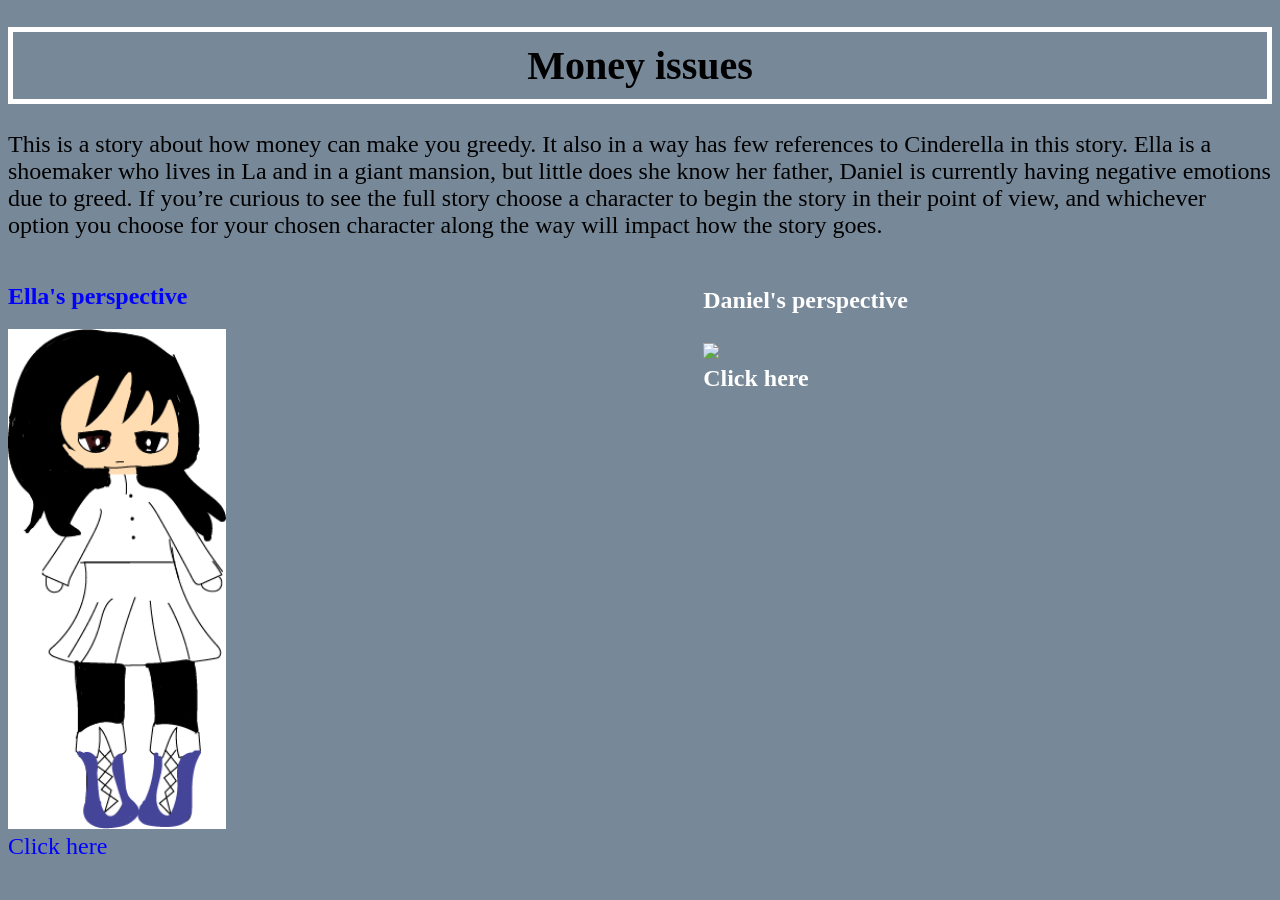
==== index.html @ 64fa3d6e "Add files via upload" ====
<!DOCTYPE html>
<html>
<head>
    <link rel="stylesheet" href ="style.css">
</head>
<body>
    <h1> Money issues </h1>
    <div class="p">
<P> 
    This is a story about how money can make you greedy.  It also in a way has few references to Cinderella in this story.  Ella is a shoemaker who lives in La and in a giant mansion, but little does she know her father, Daniel is currently having negative emotions due to greed.  If you’re curious to see the full story choose a character to begin the story in their point of view, and whichever option you choose for your chosen character along the way will impact how the story goes.
</P>
</div>
    <div class="songs-container">
    <div class="song-section">
    <h2> Ella's perspective </h2>
    <img Id="Images" src="Ella image.png" alt="Character 1"> 
<a id="song1" class="text" href="Ella.html"> Click here </a>
</div>

<div class="song-section">
<h3> Daniel's perspective <h3>
<img id="Images" src="C:\Users\qizha\OneDrive\Desktop\interactive story\Ella image.png">
<a id="song2" class="text" href="Daniel.html"> Click here </a>
</div>
</div>
---- style.css ----
h1{
    font-family: Garamond;
    font-size: 40px;
    text-align: center;
    padding: 10px;
    border: 5px solid white;
}
h2{
    font-size: x-large;
    color: blue;
}
h3{
    font-size: x-large;
    color: white;
}
#song1{
    color:blue;
    font-size: x-large
} 
#song2{
    color:white;
    font-size: x-large;
}
.text{
    text-decoration: none;
}
#Images{
    height: 500px;
    width:auto;
}
body{
    background-color:lightslategray
}
.text{
    display: block;
    font-size: medium
}
.underlined{
    text-decoration: underline;
}
.songs-container{
    display: flex;
    gap: 30px;
    justify-content: space-between
}
.song-section{
    flex:1;
    max-width: 45%;
}
.songs-container{
    display: flex;
    gap: 30px;
    justify-content: space-between
}
.Text-1{
    font-size:x-large;
    text-align: Left;
    color:darkslateblue;
}
.Text-2{
    font-size: x-large;
    text-align: Right;
    color:darkslateblue;
}
.Text-3{
    font-size: x-large;
    text-align: center;
    color:darkslateblue;
}
#options{
    font-size: x-large;
}
#Ending{
    font-size: xx-large;
}
.p{
    font-size:x-large;
    font-family:optima;
}
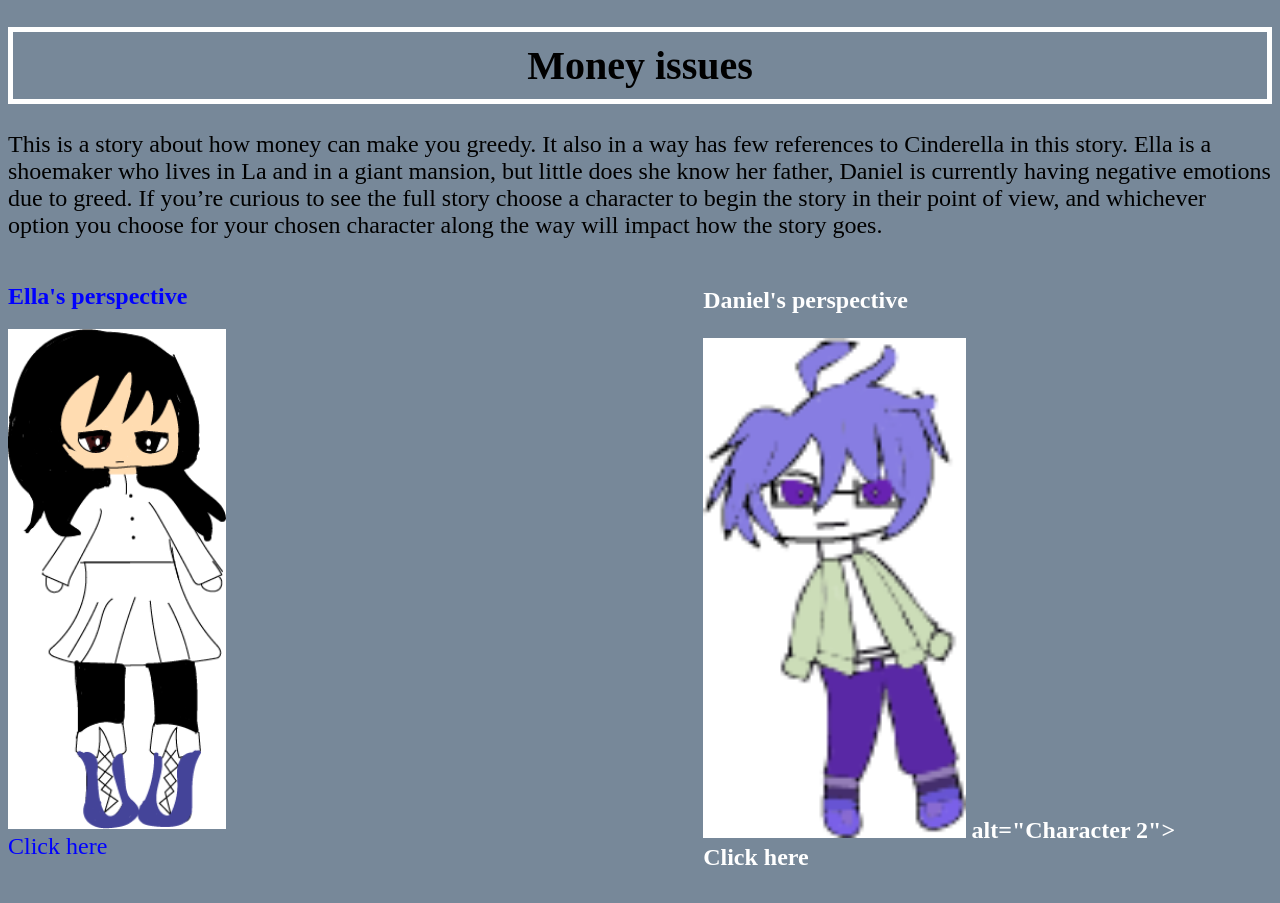
==== commit 978d55e6: "Update index.html" ====
--- a/index.html
+++ b/index.html
@@ -19,7 +19,7 @@
 
 <div class="song-section">
 <h3> Daniel's perspective <h3>
-<img id="Images" src="C:\Users\qizha\OneDrive\Desktop\interactive story\Ella image.png">
+<img id="Images" src="Daniel.png"> alt="Character 2">
 <a id="song2" class="text" href="Daniel.html"> Click here </a>
 </div>
 </div>
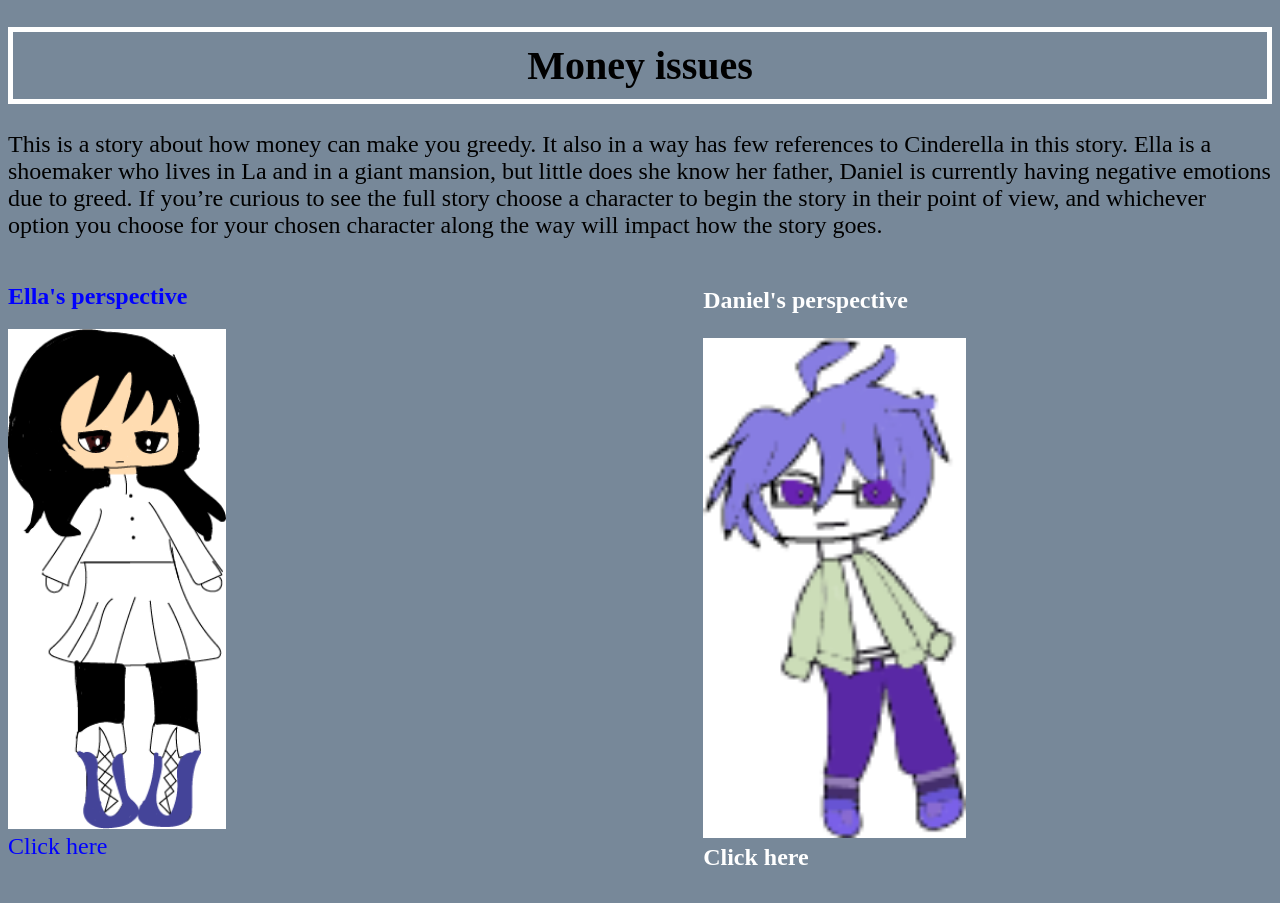
==== commit f4fb25a6: "Update index.html" ====
--- a/index.html
+++ b/index.html
@@ -19,7 +19,7 @@
 
 <div class="song-section">
 <h3> Daniel's perspective <h3>
-<img id="Images" src="Daniel.png"> alt="Character 2">
+<img id="Images" src="Daniel.png" alt="Character 2">
 <a id="song2" class="text" href="Daniel.html"> Click here </a>
 </div>
 </div>
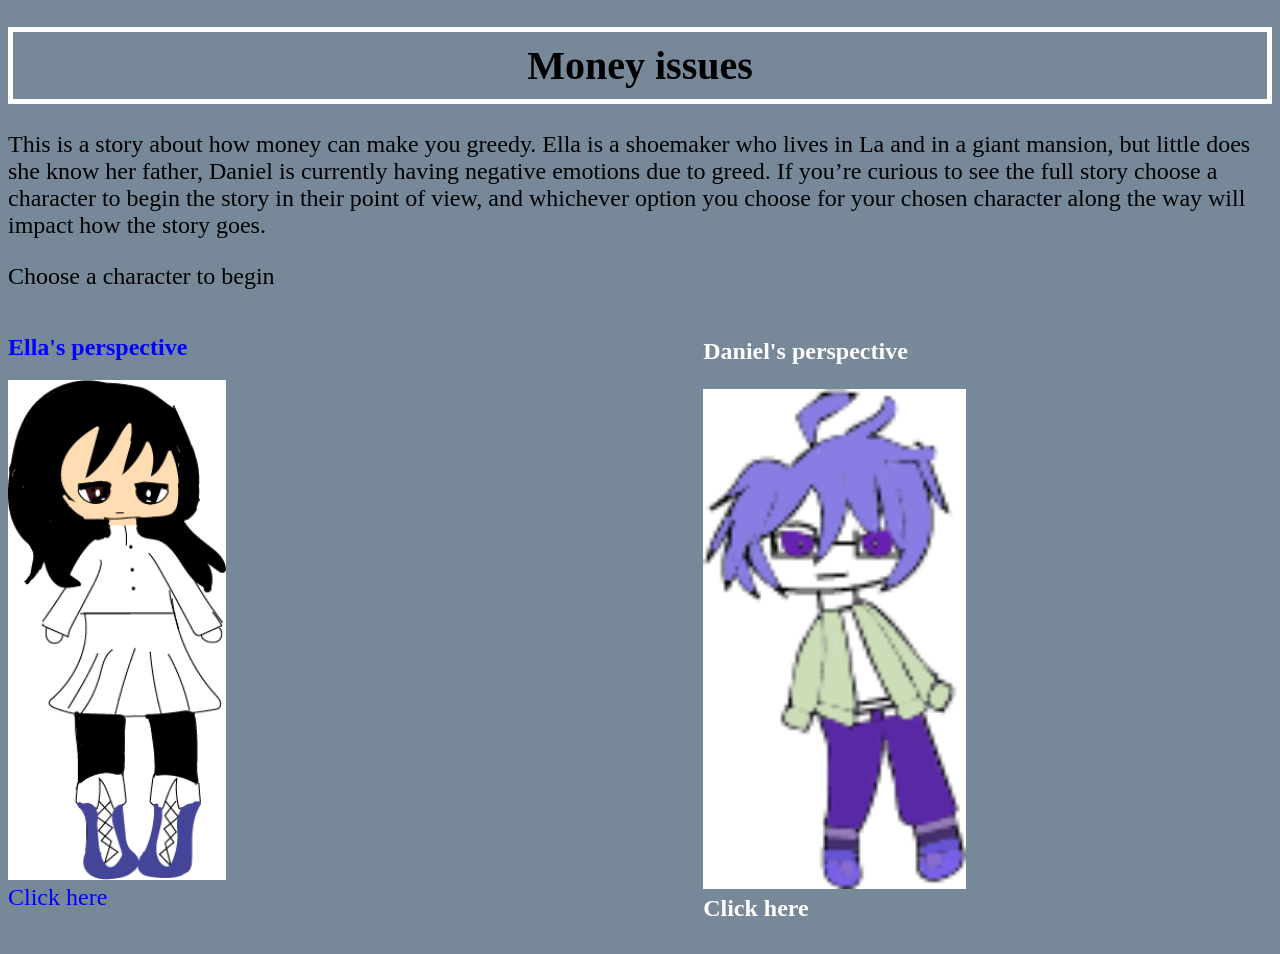
==== commit c2fbbb84: "Update index.html" ====
--- a/index.html
+++ b/index.html
@@ -7,8 +7,13 @@
     <h1> Money issues </h1>
     <div class="p">
 <P> 
-    This is a story about how money can make you greedy.  It also in a way has few references to Cinderella in this story.  Ella is a shoemaker who lives in La and in a giant mansion, but little does she know her father, Daniel is currently having negative emotions due to greed.  If you’re curious to see the full story choose a character to begin the story in their point of view, and whichever option you choose for your chosen character along the way will impact how the story goes.
+    This is a story about how money can make you greedy.  Ella is a shoemaker who lives in La and in a giant mansion, but little does she know her father, Daniel is currently having negative emotions due to greed.  If you’re curious to see the full story choose a character to begin the story in their point of view, and whichever option you choose for your chosen character along the way will impact how the story goes.
 </P>
+        <div class=choose character">
+        <p>
+            Choose a character to begin
+        </p>
+        </div>
 </div>
     <div class="songs-container">
     <div class="song-section">
